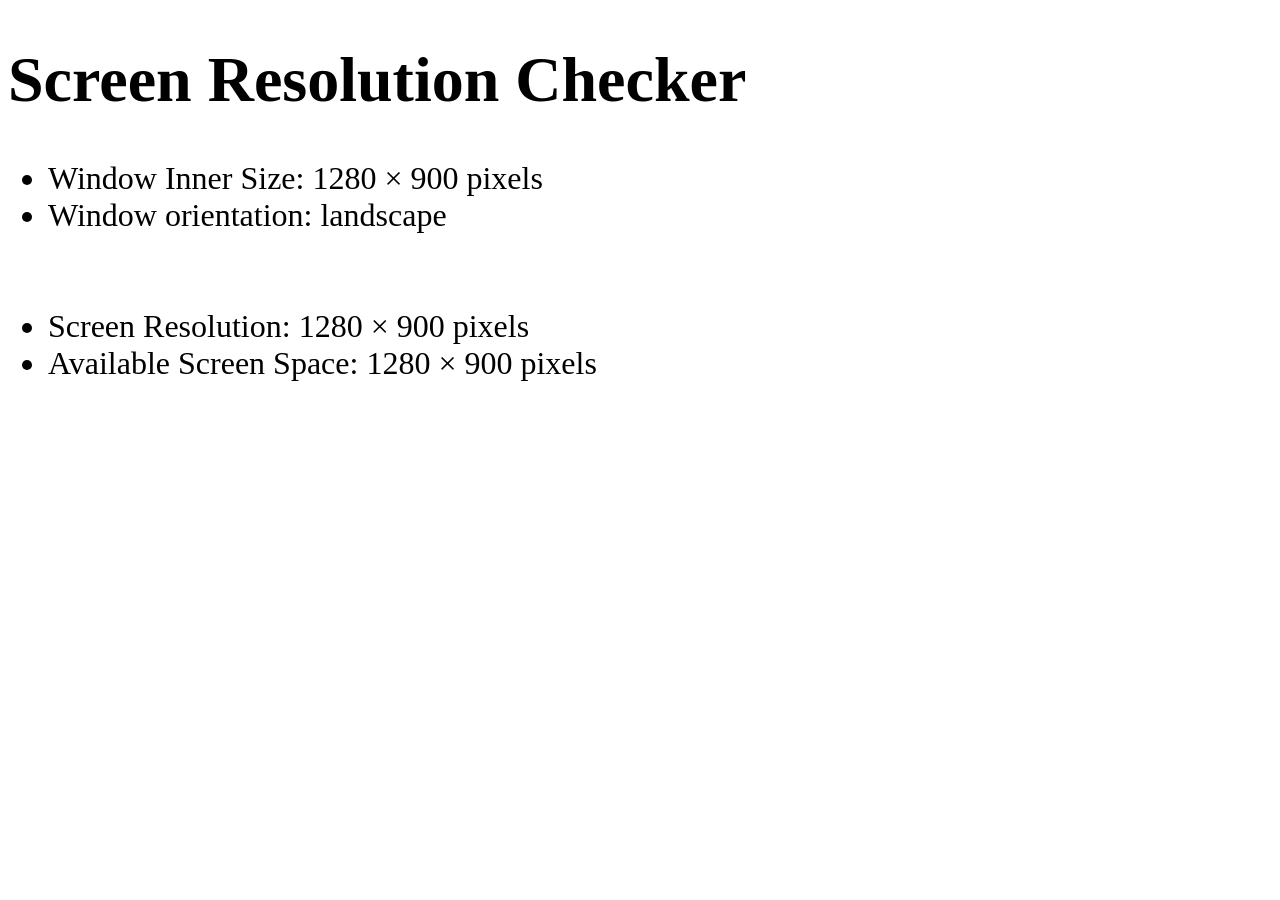
==== index.html @ c9e6be76 "added orientation calculation - portrait, square and landscape checks" ====
<!DOCTYPE html>
<html lang="en">
<head>
    <meta charset="UTF-8">
    <meta name="viewport" content="width=device-width, initial-scale=1.0">
    <title>Screen Resolution Checker</title>
    <link rel="stylesheet" href="screen-res.css">
</head>
<body>
    <main>
        <h1>Screen Resolution Checker</h1>
        <div class="resolution-info">
            <ul>
                <li>Window Inner Size: <span id="windowSize">--</span></li>
                <li>Window orientation: <span id="windowOrient">--</span> <br/><br/> <br/></li>
                <li>Screen Resolution: <span id="screenRes">--</span></li>
                <li>Available Screen Space: <span id="availSpace">--</span></li>
            </ul>
        </div>
    </main>

    <script>
        function updateScreenInfo() {
            document.getElementById('screenRes').textContent = 
                `${screen.width} × ${screen.height} pixels`;
            
            var windowHeight = window.innerHeight;
            var windowWidth = window.innerWidth;
            document.getElementById('windowSize').textContent = 
                `${windowWidth} × ${windowHeight} pixels`;
            
            document.getElementById('availSpace').textContent = 
                `${screen.availWidth} × ${screen.availHeight} pixels`;

            var orientation = `landscape`;

            if (windowHeight == windowWidth) {
                orientation = "square";
            } else if (windowHeight > windowWidth) {
                orientation = "portrait";
            }
            
            document.getElementById('windowOrient').textContent = 
                `${orientation}`;

        }

        window.addEventListener('load', updateScreenInfo);
        window.addEventListener('resize', updateScreenInfo);
    </script>
</body>
</html>
---- screen-res.css ----
body {
  color: black;
  font-size: 2em;
}

#s_width {
  color: red;
}

#s_height {
  color: blue;
}
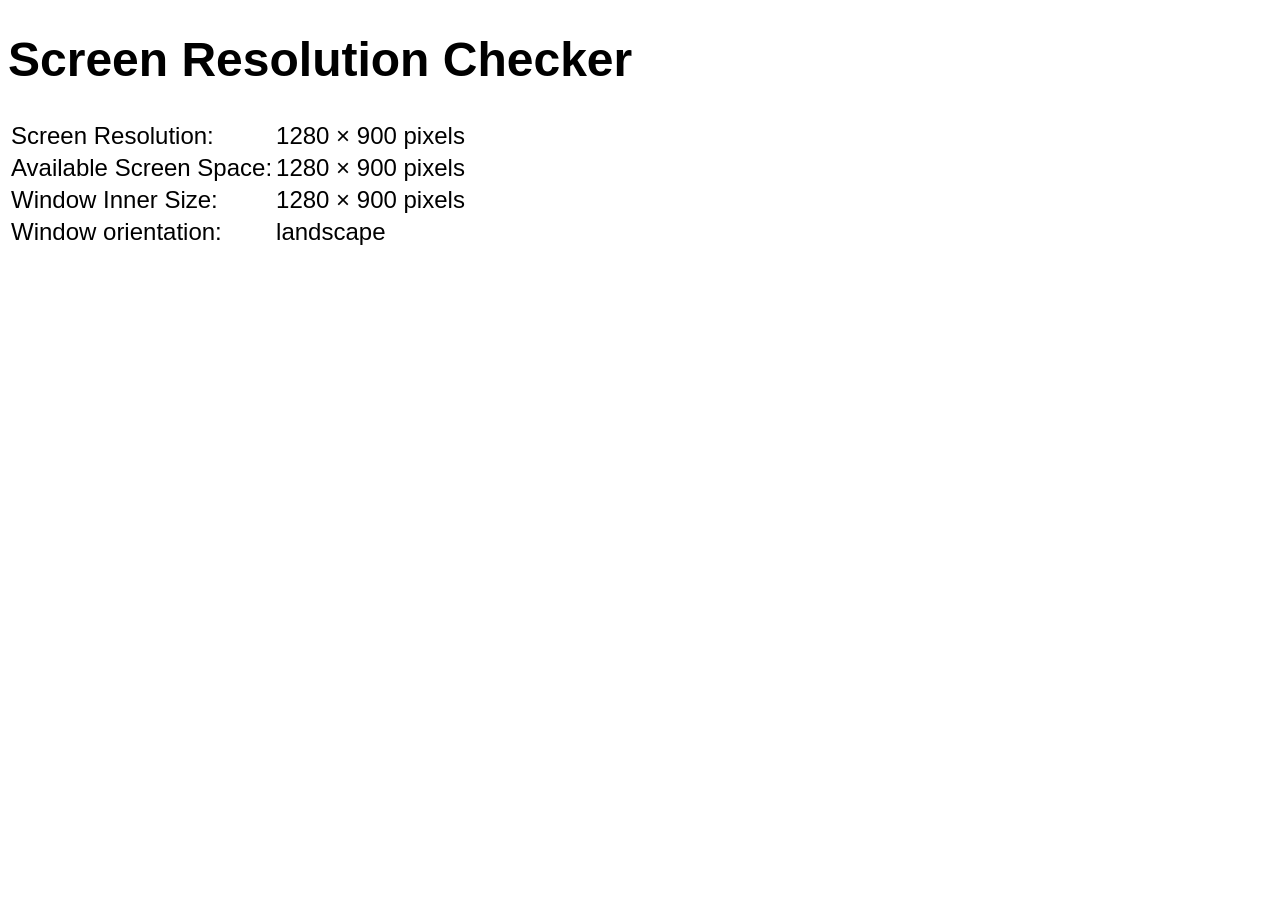
==== commit a630c8bf: "improved readability and structure by using table for better viewing. moved script and style blocks " ====
--- a/index.html
+++ b/index.html
@@ -5,48 +5,31 @@
     <meta name="viewport" content="width=device-width, initial-scale=1.0">
     <title>Screen Resolution Checker</title>
     <link rel="stylesheet" href="screen-res.css">
+    <script src="screen-res.js" defer></script>
 </head>
 <body>
     <main>
         <h1>Screen Resolution Checker</h1>
         <div class="resolution-info">
-            <ul>
-                <li>Window Inner Size: <span id="windowSize">--</span></li>
-                <li>Window orientation: <span id="windowOrient">--</span> <br/><br/> <br/></li>
-                <li>Screen Resolution: <span id="screenRes">--</span></li>
-                <li>Available Screen Space: <span id="availSpace">--</span></li>
-            </ul>
+            <table>
+                <tr>
+                    <td>Screen Resolution:</td>
+                    <td><span id="screenRes">--</span></td>
+                </tr>
+                <tr>
+                    <td>Available Screen Space:</td>
+                    <td><span id="availSpace">--</span></td>
+                </tr>
+                <tr>
+                    <td>Window Inner Size:</td>
+                    <td><span id="windowSize">--</span></td>
+                </tr>
+                <tr>
+                    <td>Window orientation:</td>
+                    <td><span id="windowOrient">--</span></td>
+                </tr>
+            </table>
         </div>
     </main>
-
-    <script>
-        function updateScreenInfo() {
-            document.getElementById('screenRes').textContent = 
-                `${screen.width} × ${screen.height} pixels`;
-            
-            var windowHeight = window.innerHeight;
-            var windowWidth = window.innerWidth;
-            document.getElementById('windowSize').textContent = 
-                `${windowWidth} × ${windowHeight} pixels`;
-            
-            document.getElementById('availSpace').textContent = 
-                `${screen.availWidth} × ${screen.availHeight} pixels`;
-
-            var orientation = `landscape`;
-
-            if (windowHeight == windowWidth) {
-                orientation = "square";
-            } else if (windowHeight > windowWidth) {
-                orientation = "portrait";
-            }
-            
-            document.getElementById('windowOrient').textContent = 
-                `${orientation}`;
-
-        }
-
-        window.addEventListener('load', updateScreenInfo);
-        window.addEventListener('resize', updateScreenInfo);
-    </script>
 </body>
 </html>
--- a/screen-res.css
+++ b/screen-res.css
@@ -1,12 +1,10 @@
 body {
   color: black;
-  font-size: 2em;
+  font-size: 1.5em;
+  font-family: 'Tahoma', sans-serif;
 }
 
-#s_width {
-  color: red;
+.resolution-info 
+{
+  font-size: 1em;
 }
-
-#s_height {
-  color: blue;
-}
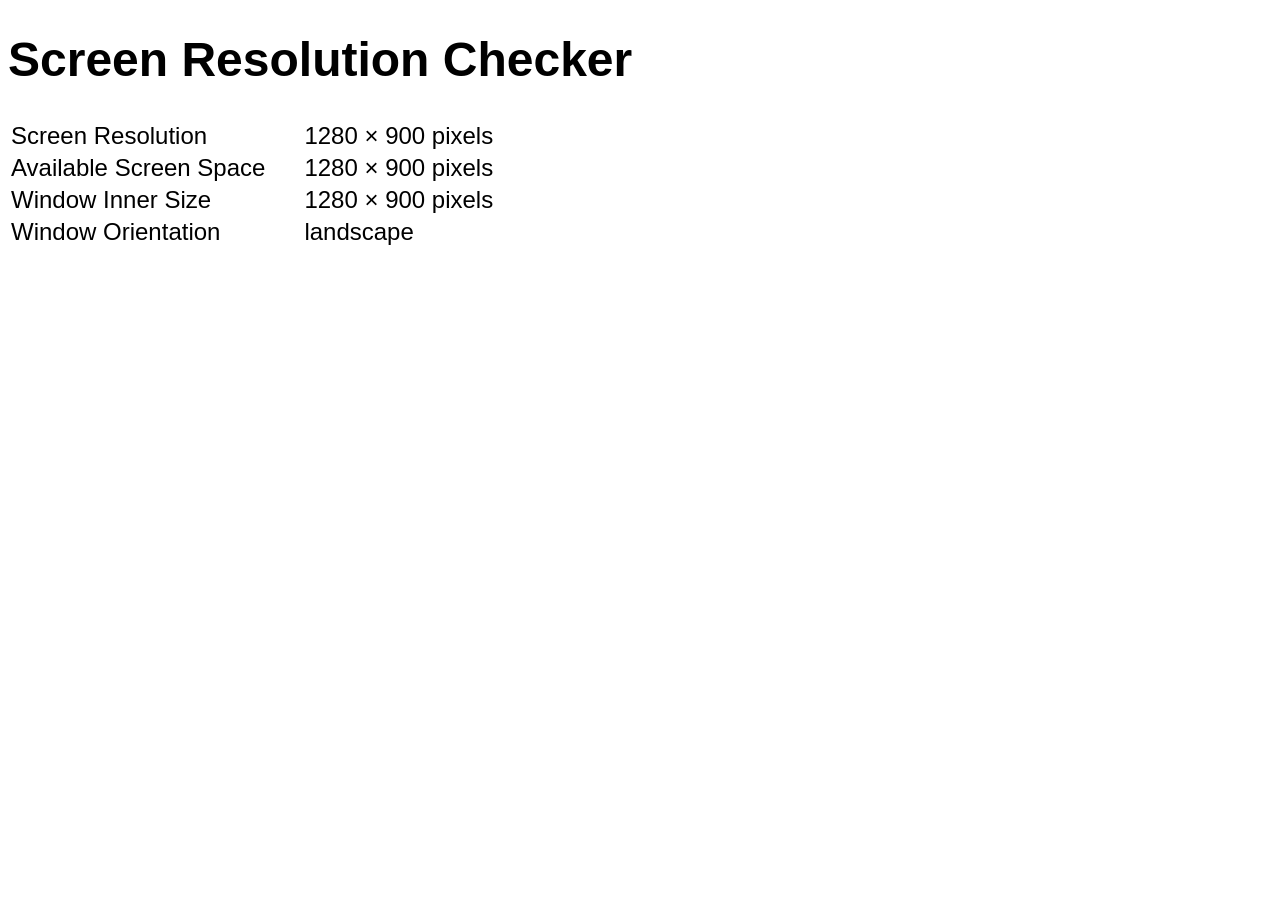
==== commit 4aba2378: "added spacing for table cells" ====
--- a/index.html
+++ b/index.html
@@ -13,19 +13,19 @@
         <div class="resolution-info">
             <table>
                 <tr>
-                    <td>Screen Resolution:</td>
+                    <td>Screen Resolution</td>
                     <td><span id="screenRes">--</span></td>
                 </tr>
                 <tr>
-                    <td>Available Screen Space:</td>
+                    <td>Available Screen Space</td>
                     <td><span id="availSpace">--</span></td>
                 </tr>
                 <tr>
-                    <td>Window Inner Size:</td>
+                    <td>Window Inner Size</td>
                     <td><span id="windowSize">--</span></td>
                 </tr>
                 <tr>
-                    <td>Window orientation:</td>
+                    <td>Window Orientation</td>
                     <td><span id="windowOrient">--</span></td>
                 </tr>
             </table>
--- a/screen-res.css
+++ b/screen-res.css
@@ -4,6 +4,11 @@
   font-family: 'Tahoma', sans-serif;
 }
 
+td {
+  padding-right: 1.5em;
+  border-color: red;
+}
+
 .resolution-info 
 {
   font-size: 1em;
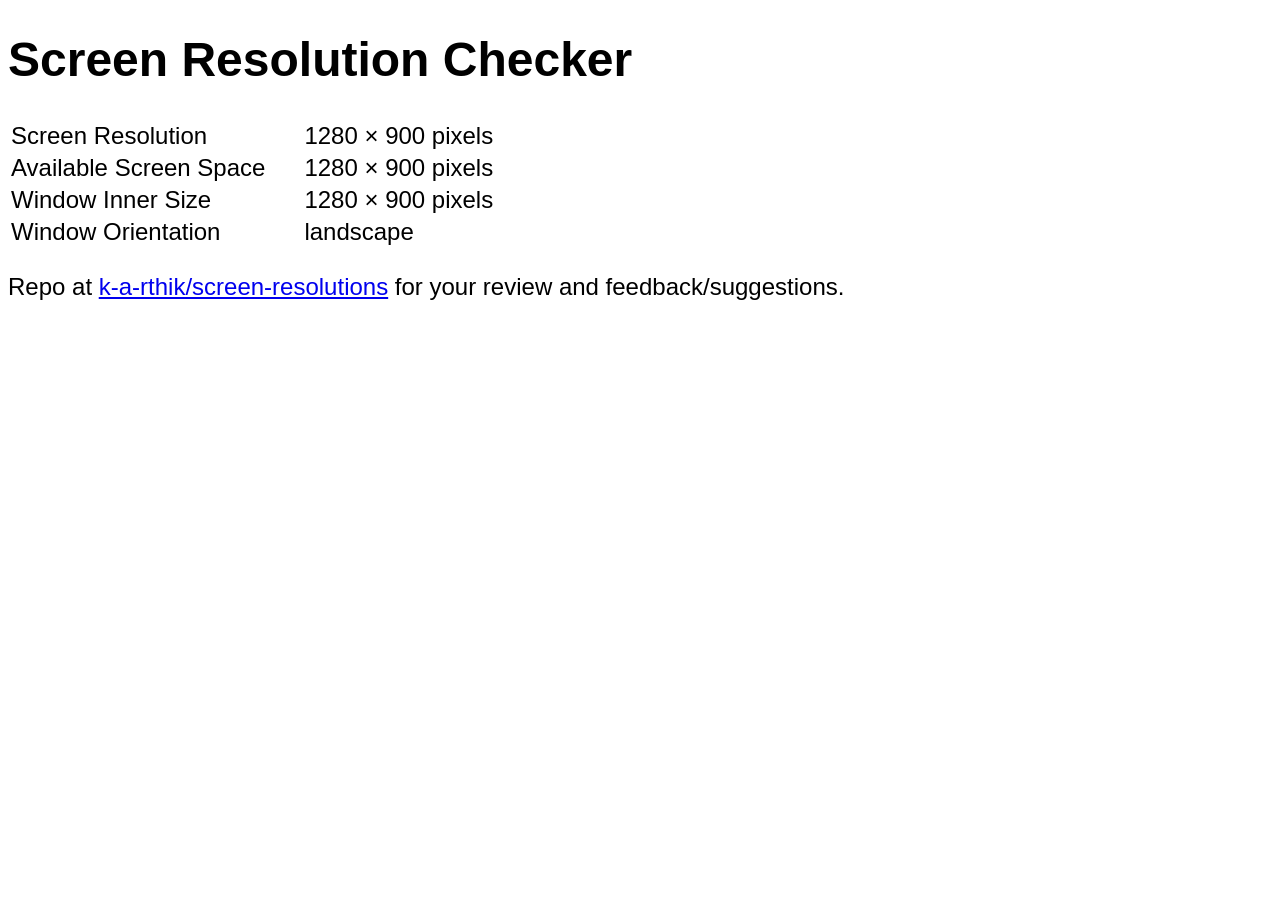
==== commit 8c3235ee: "updated readme.md and html with links to each other." ====
--- a/index.html
+++ b/index.html
@@ -4,8 +4,53 @@
     <meta charset="UTF-8">
     <meta name="viewport" content="width=device-width, initial-scale=1.0">
     <title>Screen Resolution Checker</title>
-    <link rel="stylesheet" href="screen-res.css">
-    <script src="screen-res.js" defer></script>
+    <style>
+        body {
+            color: black;
+            font-size: 1.5em;
+            font-family: 'Tahoma', sans-serif;
+        }
+
+        td {
+            padding-right: 1.5em;
+            border-color: red;
+        }
+
+        .resolution-info 
+        {
+            font-size: 1em;
+        }
+    </style>
+    <script defer>
+        function updateScreenInfo() {
+            document.getElementById('screenRes').textContent = 
+                `${screen.width} × ${screen.height} pixels`;
+            
+            var windowHeight = window.innerHeight;
+            var windowWidth = window.innerWidth;
+            document.getElementById('windowSize').textContent = 
+                `${windowWidth} × ${windowHeight} pixels`;
+            
+            document.getElementById('availSpace').textContent = 
+                `${screen.availWidth} × ${screen.availHeight} pixels`;
+
+            var orientation = `landscape`;
+
+            if (windowHeight == windowWidth) {
+                orientation = "square";
+            } else if (windowHeight > windowWidth) {
+                orientation = "portrait";
+            }
+            
+            document.getElementById('windowOrient').textContent = 
+                `${orientation}`;
+
+        }
+
+        window.addEventListener('load', updateScreenInfo);
+        window.addEventListener('resize', updateScreenInfo);
+
+    </script>
 </head>
 <body>
     <main>
@@ -30,6 +75,9 @@
                 </tr>
             </table>
         </div>
+        <footer>
+            <p>Repo at <a href='https://github.com/k-a-rthik/screen-resolutions'>k-a-rthik/screen-resolutions</a> for your review and feedback/suggestions.</p>
+        </footer>
     </main>
 </body>
 </html>
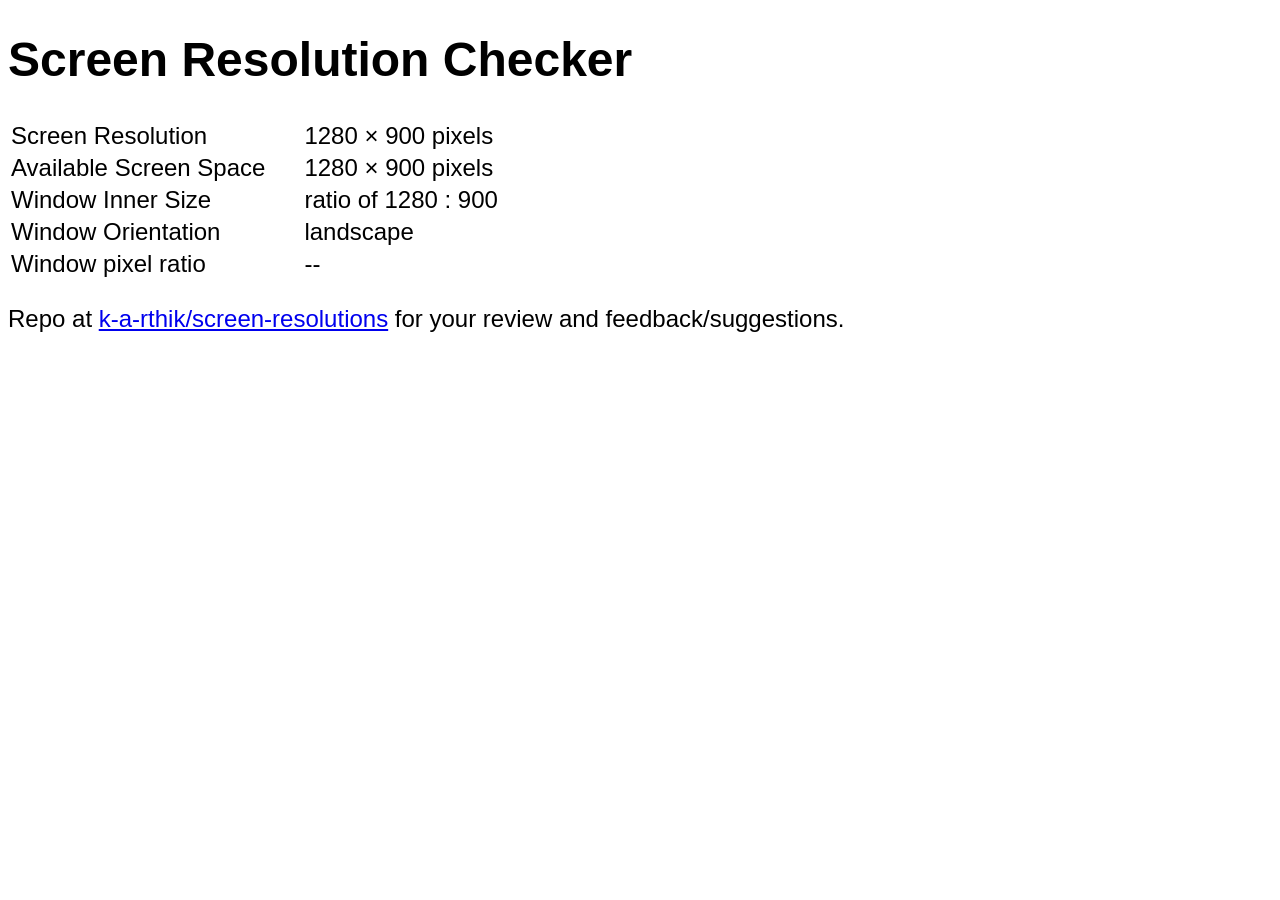
==== commit b420c6cb: "Implement GCD and fraction simplification functions Added functions to calculate GCD and simplify fr" ====
--- a/index.html
+++ b/index.html
@@ -44,7 +44,32 @@
             
             document.getElementById('windowOrient').textContent = 
                 `${orientation}`;
+            
+            var windowHeight = window.innerHeight;
+            var windowWidth = window.innerWidth;
+            function gcd(a, b) {
+              if (b === 0) {
+                return a;
+              } else {
+                return gcd(b, a % b);
+              }
+            }
 
+        
+            function simplifyFraction(numerator, denominator) {
+        
+              const commonDivisor = gcd(numerator, denominator);
+              const simplifiedNumerator = numerator / commonDivisor;
+              const simplifiedDenominator = denominator / commonDivisor;
+        
+              return {
+                numerator: simplifiedNumerator,
+                denominator: simplifiedDenominator
+              };
+            }      
+            
+            document.getElementById('windowSize').textContent = 
+                `ratio of ${windowWidth} : ${windowHeight}`
         }
 
         window.addEventListener('load', updateScreenInfo);
@@ -73,6 +98,10 @@
                     <td>Window Orientation</td>
                     <td><span id="windowOrient">--</span></td>
                 </tr>
+                <tr>
+                    <td>Window pixel ratio</td>
+                    <td><span id="windowOrient">--</span></td>
+                </tr>                
             </table>
         </div>
         <footer>
@@ -80,4 +109,4 @@
         </footer>
     </main>
 </body>
-</html>+</html>
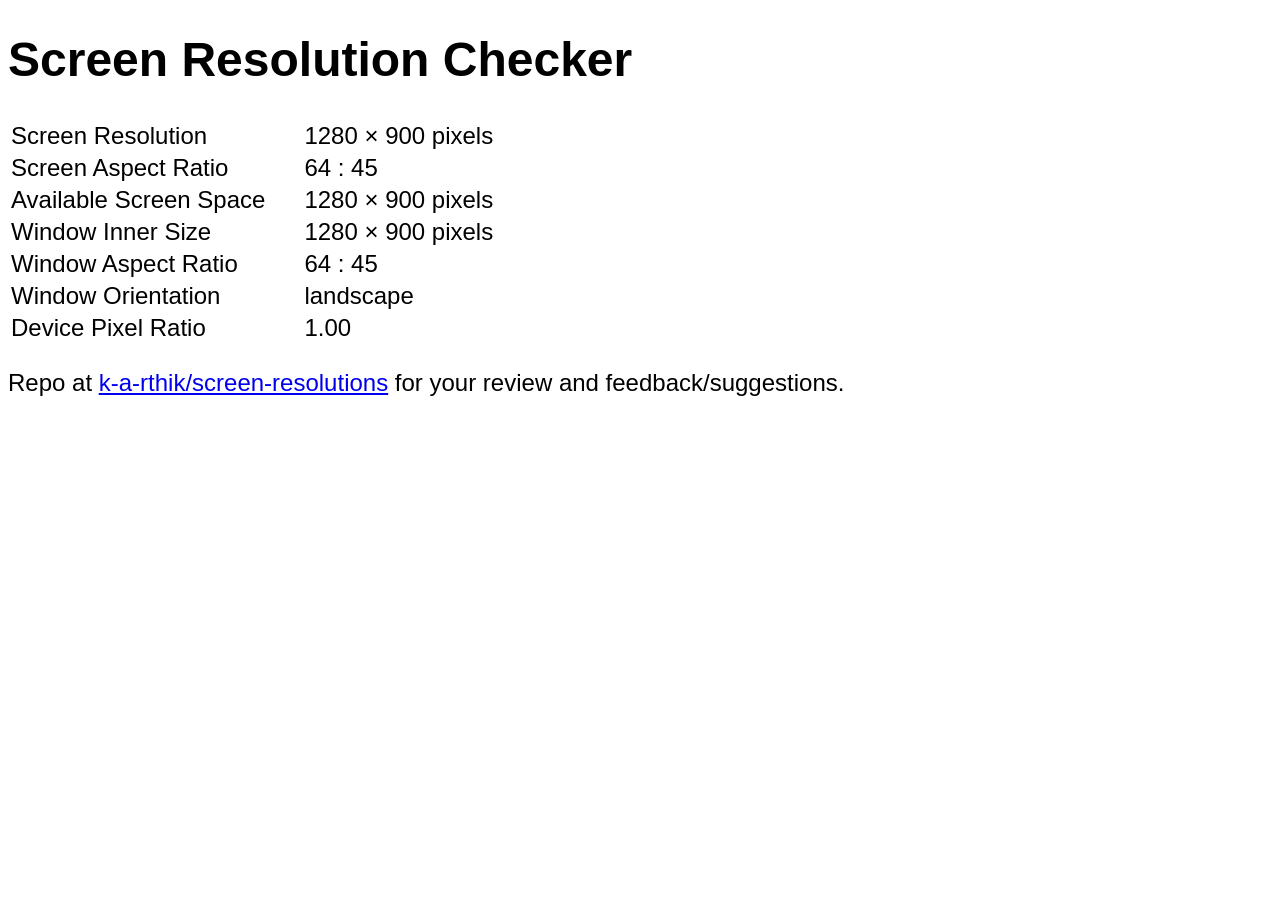
==== commit 80725ca3: "add screen ratios" ====
--- a/index.html
+++ b/index.html
@@ -13,68 +13,63 @@
 
         td {
             padding-right: 1.5em;
-            border-color: red;
         }
 
-        .resolution-info 
-        {
+        .resolution-info {
             font-size: 1em;
         }
     </style>
     <script defer>
         function updateScreenInfo() {
-            document.getElementById('screenRes').textContent = 
-                `${screen.width} × ${screen.height} pixels`;
-            
-            var windowHeight = window.innerHeight;
-            var windowWidth = window.innerWidth;
-            document.getElementById('windowSize').textContent = 
-                `${windowWidth} × ${windowHeight} pixels`;
-            
-            document.getElementById('availSpace').textContent = 
-                `${screen.availWidth} × ${screen.availHeight} pixels`;
+            function gcd(a, b) {
+                return b === 0 ? a : gcd(b, a % b);
+            }
 
-            var orientation = `landscape`;
+            function simplifyFraction(numerator, denominator) {
+                const commonDivisor = gcd(numerator, denominator);
+                return {
+                    numerator: numerator / commonDivisor,
+                    denominator: denominator / commonDivisor
+                };
+            }
 
-            if (windowHeight == windowWidth) {
+            const screenW = screen.width;
+            const screenH = screen.height;
+            document.getElementById('screenRes').textContent =
+                `${screenW} × ${screenH} pixels`;
+
+            const screenRatio = simplifyFraction(screenW, screenH);
+            document.getElementById('screenRatio').textContent =
+                `${screenRatio.numerator} : ${screenRatio.denominator}`;
+
+            const windowW = window.innerWidth;
+            const windowH = window.innerHeight;
+            document.getElementById('windowSize').textContent =
+                `${windowW} × ${windowH} pixels`;
+
+            const windowRatio = simplifyFraction(windowW, windowH);
+            document.getElementById('windowRatio').textContent =
+                `${windowRatio.numerator} : ${windowRatio.denominator}`;
+
+            const availW = screen.availWidth;
+            const availH = screen.availHeight;
+            document.getElementById('availSpace').textContent =
+                `${availW} × ${availH} pixels`;
+
+            let orientation = "landscape";
+            if (windowW === windowH) {
                 orientation = "square";
-            } else if (windowHeight > windowWidth) {
+            } else if (windowH > windowW) {
                 orientation = "portrait";
             }
-            
-            document.getElementById('windowOrient').textContent = 
-                `${orientation}`;
-            
-            var windowHeight = window.innerHeight;
-            var windowWidth = window.innerWidth;
-            function gcd(a, b) {
-              if (b === 0) {
-                return a;
-              } else {
-                return gcd(b, a % b);
-              }
-            }
+            document.getElementById('windowOrient').textContent = orientation;
 
-        
-            function simplifyFraction(numerator, denominator) {
-        
-              const commonDivisor = gcd(numerator, denominator);
-              const simplifiedNumerator = numerator / commonDivisor;
-              const simplifiedDenominator = denominator / commonDivisor;
-        
-              return {
-                numerator: simplifiedNumerator,
-                denominator: simplifiedDenominator
-              };
-            }      
-            
-            document.getElementById('windowSize').textContent = 
-                `ratio of ${windowWidth} : ${windowHeight}`
+            document.getElementById('pixelRatio').textContent =
+                window.devicePixelRatio.toFixed(2);
         }
 
         window.addEventListener('load', updateScreenInfo);
         window.addEventListener('resize', updateScreenInfo);
-
     </script>
 </head>
 <body>
@@ -87,6 +82,10 @@
                     <td><span id="screenRes">--</span></td>
                 </tr>
                 <tr>
+                    <td>Screen Aspect Ratio</td>
+                    <td><span id="screenRatio">--</span></td>
+                </tr>
+                <tr>
                     <td>Available Screen Space</td>
                     <td><span id="availSpace">--</span></td>
                 </tr>
@@ -95,17 +94,23 @@
                     <td><span id="windowSize">--</span></td>
                 </tr>
                 <tr>
+                    <td>Window Aspect Ratio</td>
+                    <td><span id="windowRatio">--</span></td>
+                </tr>
+                <tr>
                     <td>Window Orientation</td>
                     <td><span id="windowOrient">--</span></td>
                 </tr>
                 <tr>
-                    <td>Window pixel ratio</td>
-                    <td><span id="windowOrient">--</span></td>
-                </tr>                
+                    <td>Device Pixel Ratio</td>
+                    <td><span id="pixelRatio">--</span></td>
+                </tr>
             </table>
         </div>
         <footer>
-            <p>Repo at <a href='https://github.com/k-a-rthik/screen-resolutions'>k-a-rthik/screen-resolutions</a> for your review and feedback/suggestions.</p>
+            <p>Repo at <a href='https://github.com/k-a-rthik/screen-resolutions'>
+                k-a-rthik/screen-resolutions</a> for your review and feedback/suggestions.
+            </p>
         </footer>
     </main>
 </body>
